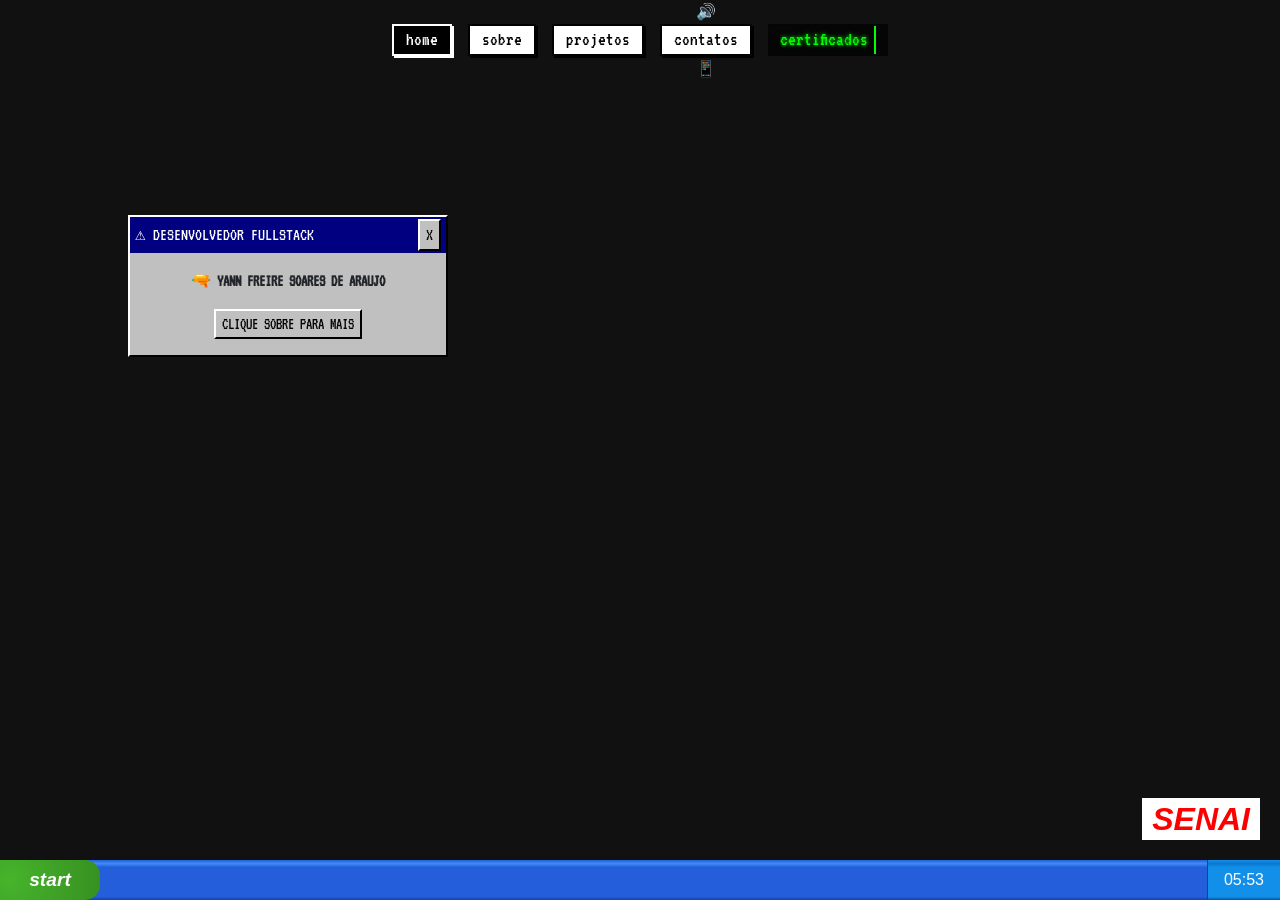
==== Index.html @ 0f9fb0b2 "Add files via upload" ====
<!DOCTYPE html>
<html lang="pt-BR">
<head>
    <meta charset="UTF-8">
    <meta name="viewport" content="width=device-width, initial-scale=1.0">
    <title>Portfólio Retrô - Yann Freire</title>

    <!-- Bootstrap 5 -->
    <link href="https://cdn.jsdelivr.net/npm/bootstrap@5.3.0/dist/css/bootstrap.min.css" rel="stylesheet">
    <!-- Google Fonts (VT323 Pixel Font) -->
    <link href="https://fonts.googleapis.com/css2?family=VT323&display=swap" rel="stylesheet">
    <!-- Estilos Personalizados -->
    <link rel="stylesheet" href="css/style.css">
</head>
<body>

    <!-- 1. ÁREA DE TRABALHO (DESKTOP) -->
    <div class="desktop-background">

        <!-- Menu de Navegação Superior -->
        <nav class="d-flex justify-content-center align-items-center pt-4 gap-3 position-relative" style="z-index: 100;">
            <a href="#" id="btn-home" class="retro-btn active">home</a>
            <a href="#" id="btn-sobre" class="retro-btn">sobre</a>
            <a href="#" id="btn-projetos" class="retro-btn">projetos</a>

            <!-- Contatos -->
            <div class="nav-item-wrapper">
                <span id="hover-audio-icon" class="audio-hover-icon">🔊</span>
                <a href="#" id="btn-contatos" class="retro-btn">contatos</a>
                <span class="cellphone-icon anim-ring">📱</span>
                <audio id="phone-ring-sound" src="assets/Samsung Galaxy s3 - sms tone.mp3" preload="auto"></audio>
            </div>

            <!-- Certificados -->
            <div class="nav-item-wrapper">
                <canvas id="matrix-mini" class="matrix-canvas-mini"></canvas>
                <a href="#" id="btn-certificados" class="retro-btn neon-green glitch-btn">
                    <span class="typing-text">certificados</span>
                </a>
            </div>
        </nav>

        <!-- Janela Flutuante Estilo Windows 95/98 -->
        <div class="retro-window position-absolute" style="top: 25%; left: 10%; width: 320px;">
            <div class="window-header d-flex justify-content-between align-items-center">
                <span>⚠️ DESENVOLVEDOR FULLSTACK</span>
                <button class="close-btn">X</button>
            </div>
            <div class="window-body text-center p-3">
                <p class="mb-3 fw-bold">🔫 YANN FREIRE SOARES DE ARAUJO</p>
                <button class="action-btn">CLIQUE SOBRE PARA MAIS</button>
            </div>
        </div>

        <!-- Logo do SENAI -->
        <div class="position-absolute" style="bottom: 20px; right: 20px;">
            <h2 class="senai-logo">SENAI</h2>
        </div>
    </div>

    <!-- 2. BARRA DE TAREFAS DO WINDOWS XP -->
    <div class="xp-taskbar fixed-bottom d-flex align-items-center">
        <div class="xp-start-btn d-flex align-items-center justify-content-center">
            <span class="fst-italic fw-bold">start</span>
        </div>
        <div class="xp-apps flex-grow-1"></div>
        <div class="xp-tray d-flex align-items-center justify-content-center px-3">
            <span id="xp-clock">00:00</span>
        </div>
    </div>

    <!-- 3. MOUSE FALSO (ANIMAÇÃO SOBRE MIM) -->
    <img id="fake-mouse" src="data:image/svg+xml;charset=utf-8,%3Csvg xmlns='http://www.w3.org/2000/svg' width='20' height='30' viewBox='0 0 20 30'%3E%3Cpolygon points='1,1 1,21 6,16 10,25 14,23 9.5,14 16,14' fill='white' stroke='black' stroke-width='1.5' /%3E%3C/svg%3E" class="d-none" alt="mouse">

    <!-- 4. JANELA WINDOWS XP (SOBRE MIM) -->
    <div id="sobre-window" class="xp-window d-none">
        <div class="xp-titlebar d-flex justify-content-between align-items-center">
            <span>Sobre_Mim.exe</span>
            <button id="btn-fechar-sobre" class="xp-close-btn">X</button>
        </div>
        <div id="xp-window-body" class="xp-body-content row m-0">
            <div class="col-md-5 d-flex align-items-center justify-content-center" style="background-color: #3b5998; color: white;">
                <h2 class="text-center font-monospace text-shadow-retro">DESENVOLVEDOR<br>FULLSTACK</h2>
            </div>
            <div class="col-md-7 history-scroll p-4 text-dark" style="background-color: #ffffff;">
                <h3 class="mb-3 border-bottom border-dark pb-2">Minha História</h3>
                <p>Eu sou o Yann, Sou apaixonado por criação e desenvolvimento desde pequeno, não apenas do tipo de tecnologico mas também do tipo de design e artistico.</p>
                <p>Tenho experiência no ramo de engenharia eletromecanica pelo curso técnico que fiz no Instituto de Ensino Senai, e atualmente desejo ter o mesmo tipo de experiência em desenvolvimento web de ponta a ponta, conectando interfaces ricas com sistemas eficientes no back-end.</p>
                <p>Adoro explorar todos os tipos de conceitos visuais de retrô a contemporâneos, eu diria que esse amor vem muitas vezes da pai que me ensinou a apreciar a beleza da tecnologia e da arte, sempre me inspirando e me motivando.</p>
            </div>
        </div>
    </div>

    <!-- 5. CÂMERA E FLASH (ANIMAÇÃO DE PROJETOS) -->
    <div id="camera-container" class="camera-drop">
        <div class="camera-string"></div>
        <div class="camera-body">
            <div class="camera-lens"></div>
            <div class="camera-flash-unit"></div>
        </div>
    </div>
    <div id="flash-overlay"></div>

    <!-- 6. GALERIA DE PROJETOS (POLAROID) -->
    <div id="projetos-window" class="projetos-overlay d-none">
        <div class="projetos-header">
            <h2 class="projetos-title">GALERIA DE PROJETOS</h2>
            <button id="btn-fechar-projetos" class="close-projetos-btn">X FECHAR</button>
        </div>
        <div class="polaroid-grid">
            <div class="polaroid-card">
                <div class="polaroid-img" style="background-image: url('assets/projetos/projeto1.jpg');"></div>
                <div class="polaroid-caption">Sistema Web Retrô</div>
            </div>
            <div class="polaroid-card">
                <div class="polaroid-img" style="background-image: url('assets/projetos/projeto2.jpg');"></div>
                <div class="polaroid-caption">API Rest Fullstack</div>
            </div>
            <div class="polaroid-card">
                <div class="polaroid-img" style="background-image: url('assets/projetos/projeto3.jpg');"></div>
                <div class="polaroid-caption">Dashboard Interativo</div>
            </div>
        </div>
    </div>

    <!-- 7. OVERLAY DA TV CRT (CONTATOS - PERSONA 3) -->
    <div id="contatos-window" class="tv-fullscreen-overlay d-none">
        <div class="tv-layout-wrapper">
            <!-- Container TV Tubo -->
            <div class="tv-container">
                <video id="tv-video" src="assets/Tv_tubo_video.mp4" autoplay muted loop playsinline class="d-none"></video>
                <canvas id="tv-canvas" class="tv-canvas"></canvas>
            </div>

            <!-- SVG Linhas de Estática/Sinal Elétrico -->
            <svg class="tv-static-lines" xmlns="http://www.w3.org/2000/svg">
                <line class="static-line" x1="0%" y1="22%" x2="100%" y2="15%" />
                <line class="static-line" x1="0%" y1="41%" x2="100%" y2="38%" />
                <line class="static-line" x1="0%" y1="60%" x2="100%" y2="62%" />
                <line class="static-line" x1="0%" y1="79%" x2="100%" y2="85%" />
            </svg>

            <!-- Menu Persona 3 -->
            <ul class="p3-menu">
                <li style="--i:1;"><a href="https://github.com/yartohz" target="_blank">GitHub</a></li>
                <li style="--i:2;"><a href="https://www.linkedin.com/in/yann-freire-soares-de-araujo-4964793aa/?isSelfProfile=true" target="_blank">LinkedIn</a></li>
                <li style="--i:3;"><a href="mailto:yannfreire159@gmail.com">E-mail</a></li>
                <li style="--i:4;"><a href="https://wa.me/5516988451129" target="_blank">WhatsApp</a></li>
            </ul>
        </div>
    </div>

    <!-- 8. OVERLAY MATRIX FULLSCREEN (CERTIFICADOS) -->
    <div id="overlay-certificados" class="matrix-fullscreen d-none">
        <canvas id="matrix-full"></canvas>
        <div class="certificados-content">
            <h1 class="text-center mt-5" style="color: #0f0; text-shadow: 0 0 10px #0f0;">MEUS CERTIFICADOS</h1>
            <div class="d-flex justify-content-center gap-4 mt-5 flex-wrap">
                <div class="cert-box">Certificado Fullstack</div>
                <div class="cert-box">Certificado JavaScript</div>
                <div class="cert-box">Certificado Bootstrap</div>
            </div>
            <div class="text-center mt-5">
                <button id="btn-fechar" class="retro-btn neon-green">X FECHAR SISTEMA</button>
            </div>
        </div>
    </div>

    <!-- Bootstrap & Scripts -->
    <script src="https://cdn.jsdelivr.net/npm/bootstrap@5.3.0/dist/js/bootstrap.bundle.min.js"></script>
    <script src="js/script.js"></script>
</body>
</html>
---- css/style.css ----
/* ==========================================================================
   1. ESTRUTURA GLOBAL E DESKTOP
   ========================================================================== */
body, html {
    margin: 0;
    padding: 0;
    height: 100%;
    font-family: 'VT323', monospace;
    overflow: hidden;
    background-color: #000;
}

.d-none {
    display: none !important;
}

.desktop-background {
    position: relative;
    width: 100vw;
    height: calc(100vh - 40px);
    background-image: url('../assets/sua-foto-de-fundo.jpg');
    background-size: cover;
    background-position: center;
    background-color: #111;
}

/* ==========================================================================
   2. BARRA DE NAVEGAÇÃO E BOTÕES RETRÔ
   ========================================================================== */
.retro-btn {
    background-color: #fff;
    color: #000;
    border: 2px solid #000;
    padding: 0 12px;
    text-decoration: none;
    font-size: 1.2rem;
    box-shadow: 2px 2px 0px #000;
    display: inline-flex;
    align-items: center;
    justify-content: center;
    height: 32px;
    box-sizing: border-box;
    cursor: pointer;
    transition: background 0.2s, color 0.2s;
}

.retro-btn:hover {
    background-color: #e0e0e0;
    color: #000;
}

.retro-btn.active {
    background-color: #000;
    color: #fff;
    border-color: #fff;
    box-shadow: 2px 2px 0px #fff;
}

.retro-btn.neon-green {
    background-color: transparent;
    color: #0f0;
    border: none;
    box-shadow: none;
    text-shadow: 0 0 4px #0f0;
    position: relative;
    z-index: 2;
}

.nav-item-wrapper {
    position: relative;
    display: inline-flex;
    align-items: center;
    justify-content: center;
    height: 32px;
}

.matrix-canvas-mini {
    position: absolute;
    top: 0; left: 0; width: 100%; height: 100%;
    pointer-events: none;
    z-index: 1;
    opacity: 0.65;
}

.typing-text {
    display: inline-block;
    overflow: hidden;
    white-space: nowrap;
    border-right: 2px solid #0f0;
    width: 12ch;
    animation: typing 1.5s steps(12, end) forwards, blink 0.75s step-end infinite;
}

@keyframes typing { from { width: 0; } to { width: 12ch; } }
@keyframes blink { from, to { border-color: transparent; } 50% { border-color: #0f0; } }

.glitch-btn { animation: glitch-anim 3s infinite; }
@keyframes glitch-anim {
    0%, 92%, 100% { transform: translate(0, 0); }
    94% { transform: translate(-2px, 0); filter: drop-shadow(2px 0 red); }
    96% { transform: translate(2px, 0); filter: drop-shadow(-2px 0 blue); }
}

/* Ícones de Áudio e Telefone */
.audio-hover-icon {
    position: absolute;
    top: -24px; left: 50%;
    transform: translateX(-50%);
    cursor: pointer;
}

.cellphone-icon {
    position: absolute;
    bottom: -25px; left: 50%;
    transform: translateX(-50%);
}

.anim-ring { animation: ringing 0.4s infinite ease-in-out; }
@keyframes ringing {
    0%, 100% { transform: translateX(-50%) rotate(0deg); }
    25% { transform: translateX(-50%) rotate(-15deg); }
    75% { transform: translateX(-50%) rotate(15deg); }
}

/* ==========================================================================
   3. COMPONENTES WINDOWS 95 E XP
   ========================================================================== */
.retro-window {
    background-color: #c0c0c0;
    border-top: 2px solid #fff;
    border-left: 2px solid #fff;
    border-right: 2px solid #000;
    border-bottom: 2px solid #000;
}

.window-header {
    background-color: #000080;
    color: #fff;
    padding: 2px 5px;
    font-size: 1.1rem;
}

.close-btn, .action-btn {
    background-color: #c0c0c0;
    border-top: 2px solid #fff;
    border-left: 2px solid #fff;
    border-right: 2px solid #000;
    border-bottom: 2px solid #000;
    font-family: inherit;
    cursor: pointer;
}

.senai-logo {
    color: red;
    font-family: sans-serif;
    font-style: italic;
    font-weight: bold;
    background: white;
    padding: 2px 10px;
    margin: 0;
}

/* Barra de Tarefas XP */
.xp-taskbar {
    height: 40px;
    background: linear-gradient(to bottom, #245edb 0%, #3f8cf3 9%, #245edb 18%, #245edb 92%, #1941a5 100%);
    z-index: 1050;
    font-family: 'Tahoma', sans-serif;
}

.xp-start-btn {
    height: 100%;
    width: 100px;
    background: radial-gradient(circle at 10% 50%, #46b42b 0%, #379021 100%);
    color: white;
    font-size: 1.2rem;
    border-radius: 0 15px 15px 0;
    cursor: pointer;
}

.xp-tray {
    height: 100%;
    background: linear-gradient(to bottom, #1290e9 0%, #0b77cf 9%, #1290e9 18%, #1290e9 92%, #08539b 100%);
    color: white;
    border-left: 1px solid #1042af;
}

/* Janela XP (Sobre Mim) */
.xp-window {
    position: absolute;
    top: 20vh; left: 20vw;
    width: 10vw; height: 10vh;
    background-color: #ece9d8;
    border: 3px solid #0055ea;
    border-top-left-radius: 8px; border-top-right-radius: 8px;
    z-index: 2000;
    overflow: hidden;
    transition: width 1s ease, height 1s ease;
}

#fake-mouse {
    position: fixed;
    z-index: 10000;
    pointer-events: none;
    transition: left 1s ease, top 1s ease, opacity 0.5s ease;
}

.xp-titlebar {
    background: linear-gradient(to right, #0058ee 0%, #3593ff 4%, #0052d6 92%, #003092 100%);
    color: white;
    padding: 3px 8px;
}

.xp-close-btn {
    background: #c42911;
    border: 1px solid white;
    color: white;
    border-radius: 3px;
    width: 22px; height: 22px;
    line-height: 10px;
    cursor: pointer;
}

.xp-body-content {
    height: calc(100% - 30px);
    opacity: 0;
    transition: opacity 0.5s ease;
}

.history-scroll { height: 100%; overflow-y: auto; font-family: 'Tahoma', sans-serif; }

/* ==========================================================================
   4. CÂMERA, FLASH E GALERIA POLAROID (PROJETOS)
   ========================================================================== */
.camera-drop {
    position: fixed;
    top: -300px; left: 50%;
    transform: translateX(-50%);
    z-index: 6000;
    transition: top 0.7s cubic-bezier(0.175, 0.885, 0.32, 1.275);
    pointer-events: none;
}

.camera-string { width: 2px; height: 150px; background: #fff; margin: 0 auto; }
.camera-body {
    width: 120px; height: 80px;
    background: #333;
    border: 3px solid #ccc;
    border-radius: 10px;
    position: relative;
}
.camera-lens {
    width: 45px; height: 45px;
    border-radius: 50%;
    background: #111;
    border: 4px solid #888;
    position: absolute;
    top: 15px; left: 35px;
}
.camera-flash-unit {
    width: 20px; height: 12px;
    background: #fff;
    border: 1px solid #000;
    position: absolute;
    top: 8px; right: 10px;
}

#flash-overlay {
    position: fixed;
    top: 0; left: 0; width: 100vw; height: 100vh;
    background-color: #fff;
    opacity: 0;
    pointer-events: none;
    z-index: 7000;
    transition: opacity 0.15s ease-out;
}

.projetos-overlay {
    position: fixed;
    top: 0; left: 0; width: 100vw; height: 100vh;
    background: rgba(10, 10, 10, 0.95);
    z-index: 5000;
    overflow-y: auto;
    padding: 30px;
    box-sizing: border-box;
    display: flex;
    flex-direction: column;
    align-items: center;
    cursor: pointer;
}

.projetos-header {
    width: 100%;
    max-width: 1100px;
    display: flex;
    justify-content: space-between;
    align-items: center;
    margin-bottom: 40px;
    border-bottom: 2px solid #0f0;
    padding-bottom: 12px;
    cursor: default;
}

.projetos-title {
    color: #0f0;
    font-size: 2.2rem;
    margin: 0;
    text-shadow: 0 0 8px #0f0;
}

.close-projetos-btn {
    background: #000;
    color: #0f0;
    border: 2px solid #0f0;
    font-family: 'VT323', monospace;
    font-size: 1.3rem;
    padding: 4px 16px;
    cursor: pointer;
    box-shadow: 0 0 6px #0f0;
    transition: all 0.2s ease;
}

.close-projetos-btn:hover { background: #0f0; color: #000; }

.polaroid-grid {
    display: flex;
    flex-wrap: wrap;
    justify-content: center;
    gap: 35px;
    max-width: 1100px;
    width: 100%;
    cursor: default;
}

.polaroid-card {
    background: #fff;
    padding: 15px 15px 25px 15px;
    box-shadow: 0 10px 20px rgba(0,0,0,0.5);
    transform: scale(0.3) rotate(-5deg);
    opacity: 0;
    transition: transform 0.4s cubic-bezier(0.175, 0.885, 0.32, 1.275), opacity 0.3s ease;
    width: 260px;
}

.polaroid-card.show { transform: scale(1) rotate(0deg); opacity: 1; }
.polaroid-card:nth-child(even).show { transform: scale(1) rotate(3deg); }

.polaroid-img {
    width: 100%; height: 180px;
    background-size: cover;
    background-position: center;
    border: 1px solid #ddd;
}

.polaroid-caption {
    color: #222;
    font-size: 1.3rem;
    text-align: center;
    margin-top: 12px;
}

/* ==========================================================================
   5. TV CRT, LINHAS DE ESTÁTICA E PERSONA 3 MENU (CONTATOS)
   ========================================================================== */
.tv-fullscreen-overlay {
    position: fixed;
    top: 0; left: 0;
    width: 100vw; height: 100vh;
    background-color: rgba(0, 0, 0, 0.93);
    z-index: 5000;
    display: flex;
    align-items: center;
    justify-content: center;
    cursor: pointer;
}

.tv-layout-wrapper {
    position: relative;
    display: flex;
    align-items: center;
    justify-content: center;
    gap: 90px;
    width: 85vw;
    max-width: 1100px;
    cursor: default;
}

.tv-container {
    position: relative;
    width: 420px;
    max-width: 45vw;
    flex-shrink: 0;
    z-index: 2;
}

.tv-canvas {
    width: 100%;
    height: auto;
    display: block;
    filter: drop-shadow(0 0 10px rgba(0, 168, 255, 0.35));
}

/* Linhas elétricas SVG conectando TV aos botões */
.tv-static-lines {
    position: absolute;
    top: 0;
    left: 22%;
    width: 58%;
    height: 100%;
    pointer-events: none;
    z-index: 1;
}

.static-line {
    stroke: #00a8ff;
    stroke-width: 2.5;
    stroke-dasharray: 8 5;
    filter: drop-shadow(0 0 6px #00a8ff) drop-shadow(0 0 12px #00a8ff);
    animation: staticElectric 0.12s infinite linear, lineFlicker 1.2s infinite ease-in-out;
}

@keyframes staticElectric {
    0% { stroke-dashoffset: 0; }
    100% { stroke-dashoffset: 26; }
}

@keyframes lineFlicker {
    0%, 100% { opacity: 0.9; stroke-width: 2.5px; }
    20% { opacity: 0.3; stroke-width: 1px; }
    50% { opacity: 1; stroke-width: 3.5px; }
    75% { opacity: 0.5; stroke-width: 1.8px; }
}

/* Menu Persona 3 */
.p3-menu {
    list-style: none;
    padding: 0; margin: 0;
    display: flex;
    flex-direction: column;
    gap: 18px;
    min-width: 220px;
    z-index: 2;
}

.p3-menu li {
    transform: translateX(-150%) scale(0.2);
    opacity: 0;
    animation: emergeFromTV 0.5s cubic-bezier(0.175, 0.885, 0.32, 1.275) forwards;
    animation-delay: calc(var(--i) * 0.12s);
}

.p3-menu a {
    display: block;
    background-color: #00a8ff;
    color: #fff;
    text-decoration: none;
    font-family: 'Arial Black', sans-serif;
    font-size: 1.2rem;
    padding: 10px 22px;
    border: 3px solid #fff;
    box-shadow: 4px 4px 0 #000;
    transition: all 0.2s ease;
    text-align: center;
    transform: skew(-10deg);
}

.p3-menu a:hover {
    background-color: #fff;
    color: #00a8ff;
    transform: skew(-10deg) scale(1.1) translateX(12px);
    box-shadow: 6px 6px 0 #00a8ff;
}

@keyframes emergeFromTV {
    0% {
        transform: translateX(-150%) scale(0.2) rotate(-15deg);
        opacity: 0;
    }
    100% {
        transform: translateX(0) scale(1) rotate(-3deg);
        opacity: 1;
    }
}

/* ==========================================================================
   6. MATRIX FULLSCREEN & CERTIFICADOS
   ========================================================================== */
.matrix-fullscreen {
    position: fixed;
    top: 0; left: 0; width: 100vw; height: 100vh;
    background-color: rgba(0, 0, 0, 0.95);
    z-index: 5000;
    cursor: pointer;
}

#matrix-full {
    position: absolute; top: 0; left: 0;
    width: 100%; height: 100%;
    z-index: 1;
}

.certificados-content {
    position: relative;
    z-index: 2;
    width: 100%; height: 100%;
    overflow-y: auto;
    cursor: default;
}

.cert-box {
    width: 280px; height: 180px;
    border: 2px solid #0f0;
    background: rgba(0, 20, 0, 0.8);
    color: #0f0;
    display: flex; align-items: center; justify-content: center;
    font-size: 1.5rem;
    box-shadow: 0 0 10px #0f0;
}
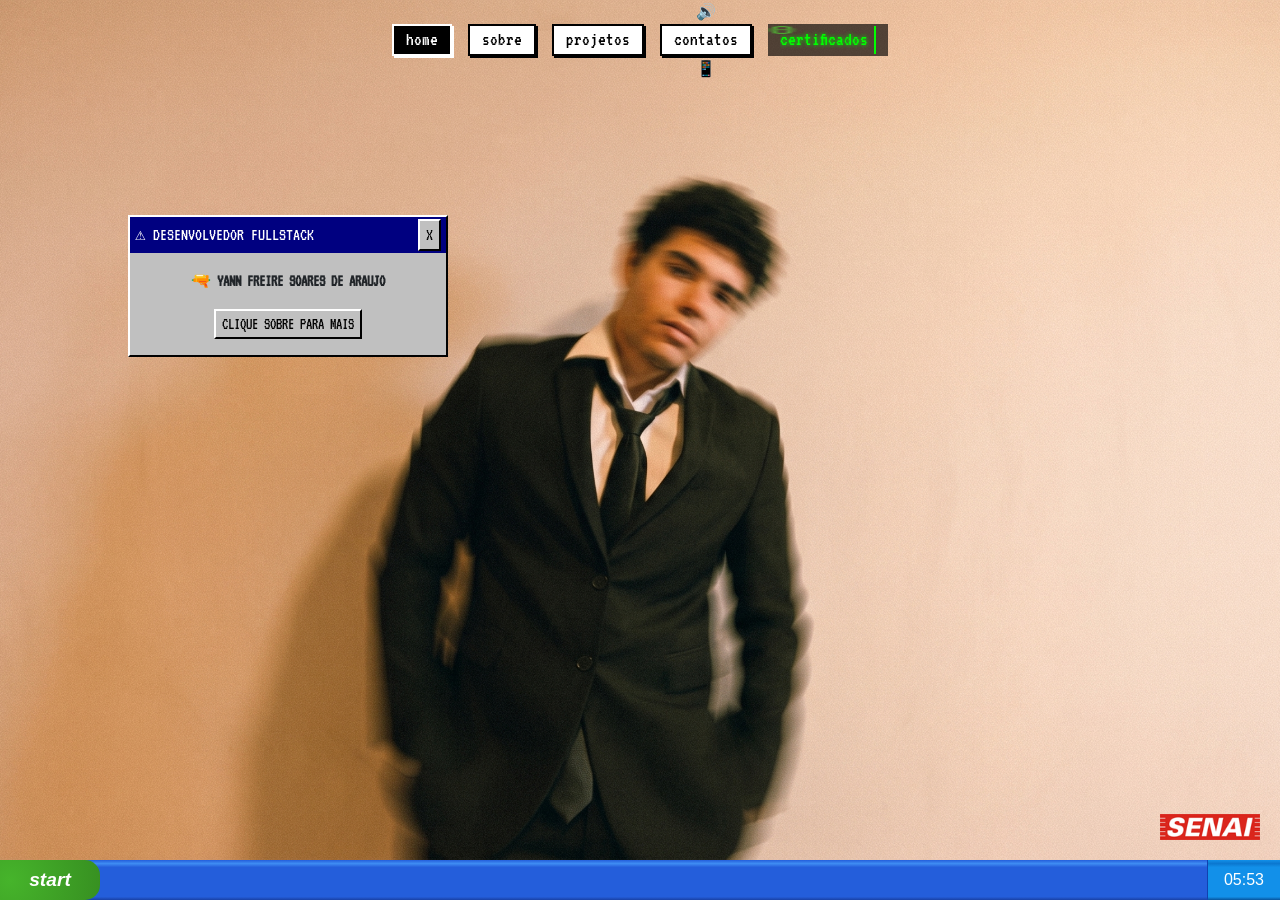
==== commit e8944ed9: "Add files via upload" ====
--- a/Index.html
+++ b/Index.html
@@ -15,7 +15,8 @@
 <body>
 
     <!-- 1. ÁREA DE TRABALHO (DESKTOP) -->
-    <div class="desktop-background">
+    <div class="desktop-background" style="background-image: url('assets/eu_do_portifolio.jpg');">
+
 
         <!-- Menu de Navegação Superior -->
         <nav class="d-flex justify-content-center align-items-center pt-4 gap-3 position-relative" style="z-index: 100;">
@@ -54,7 +55,7 @@
 
         <!-- Logo do SENAI -->
         <div class="position-absolute" style="bottom: 20px; right: 20px;">
-            <h2 class="senai-logo">SENAI</h2>
+            <img src="assets/logo_senai.png" alt="Logo SENAI" style="width: 100px; height: auto;">
         </div>
     </div>
 
